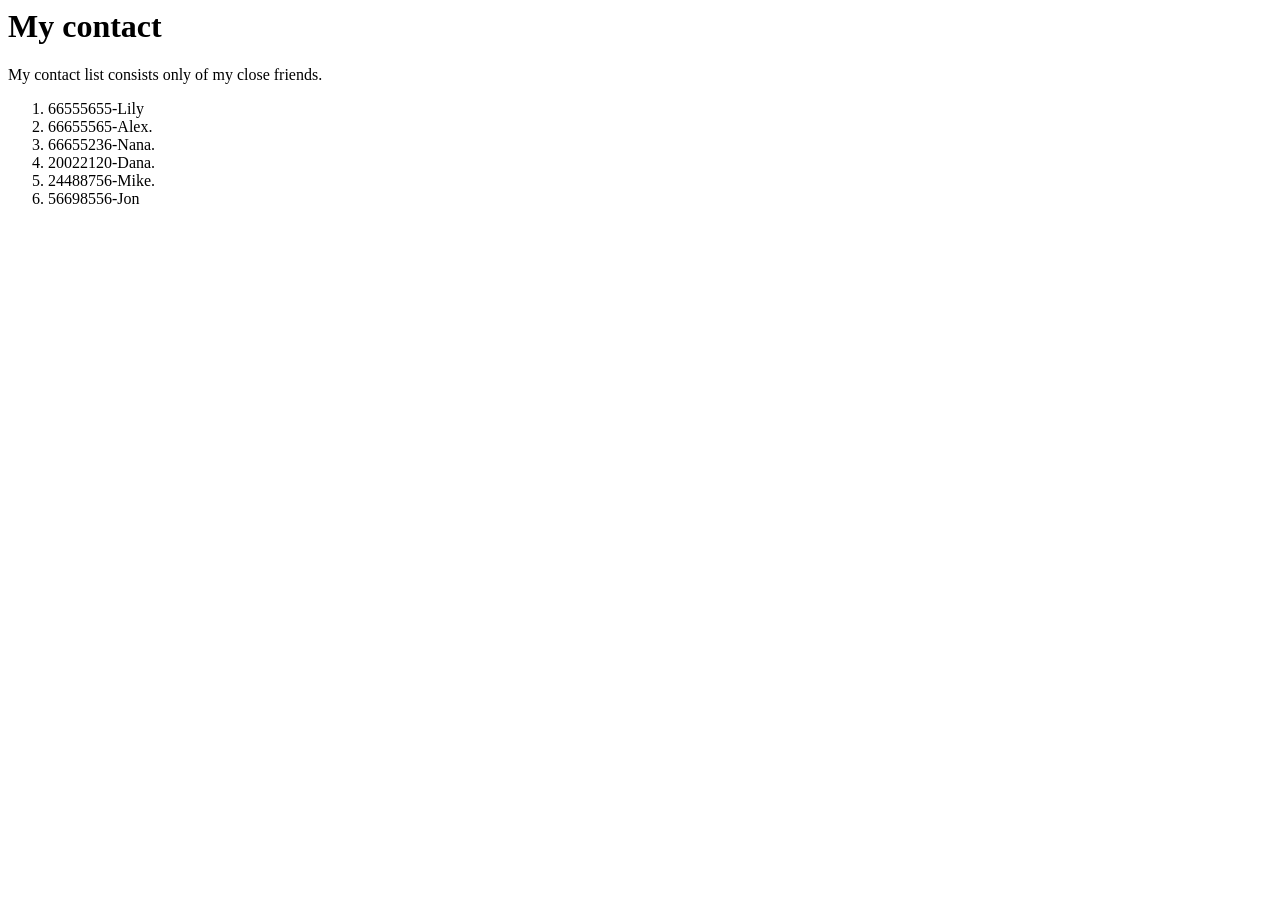
==== Pages/contact.html @ a1241d0c "add" ====
</html>
 <head>
  <title>My contact</title>
 </head>
 <body>
  <h1>My contact</h1>
</p>My contact list consists only of my close friends. </p>
  <ol><li>66555655-Lily
<li>66655565-Alex.<li>66655236-Nana.<li>20022120-Dana.<li>24488756-Mike.<li>56698556-Jon<ol>
</body>
</html>
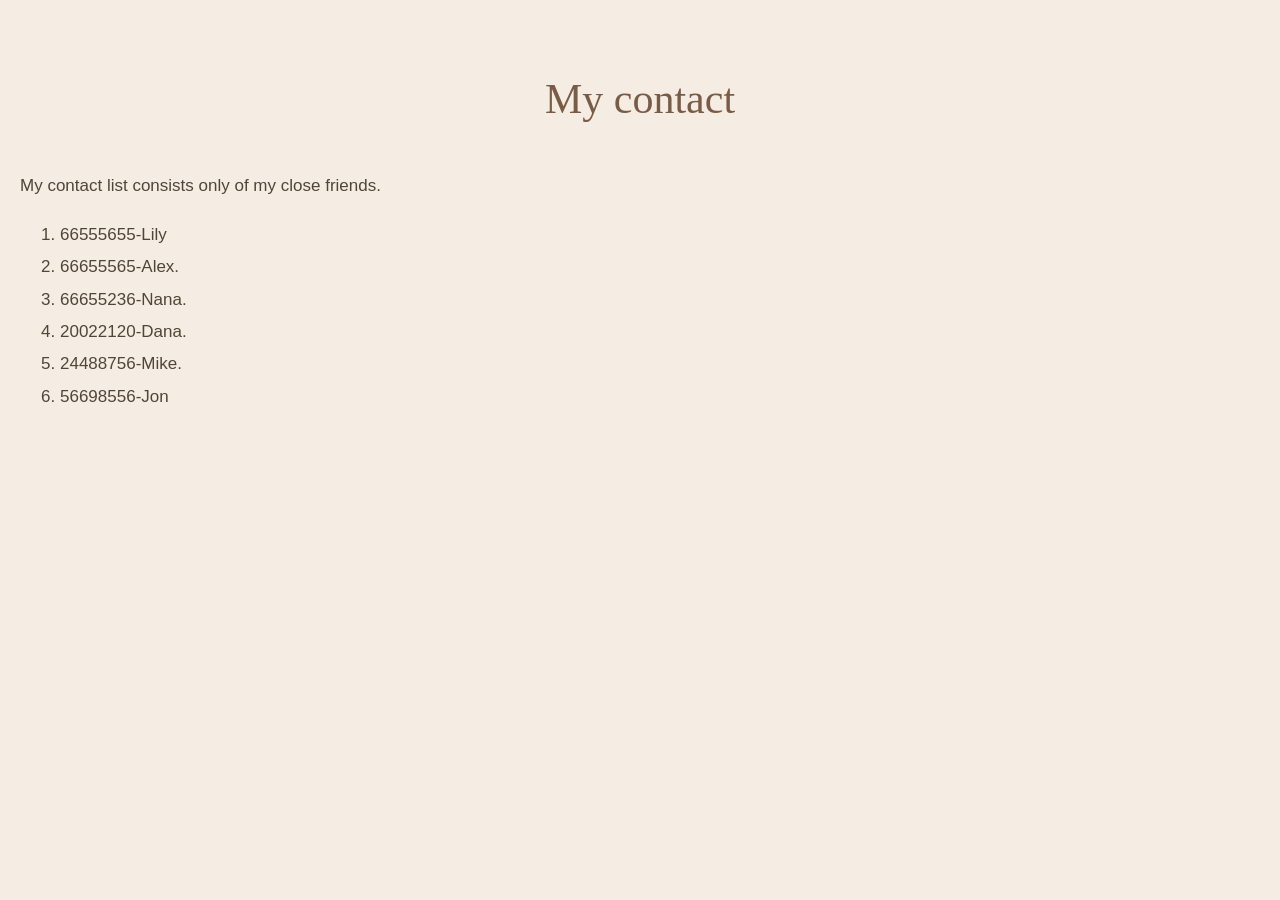
==== commit f37abe2e: "add" ====
--- a/Pages/contact.html
+++ b/Pages/contact.html
@@ -1,7 +1,28 @@
 </html>
  <head>
   <title>My contact</title>
+  <link rel="stylesheet" href="../Style.css">
  </head>
+ <style>
+        body {
+            background-color: #f5ede3;
+            color: #514438;
+            font-family: 'Montserrat', sans-serif;
+            font-size: 17px;
+            line-height: 1.9;
+            margin: 0;
+            padding: 30px 20px;
+        }
+
+        h1 {
+            font-family: 'Playfair Display', serif;
+            color: #795c46;
+            font-size: 42px;
+            font-weight: 500;
+            text-align: center;
+            margin: 30px auto;
+        }
+    </style>
  <body>
   <h1>My contact</h1>
 </p>My contact list consists only of my close friends. </p>
